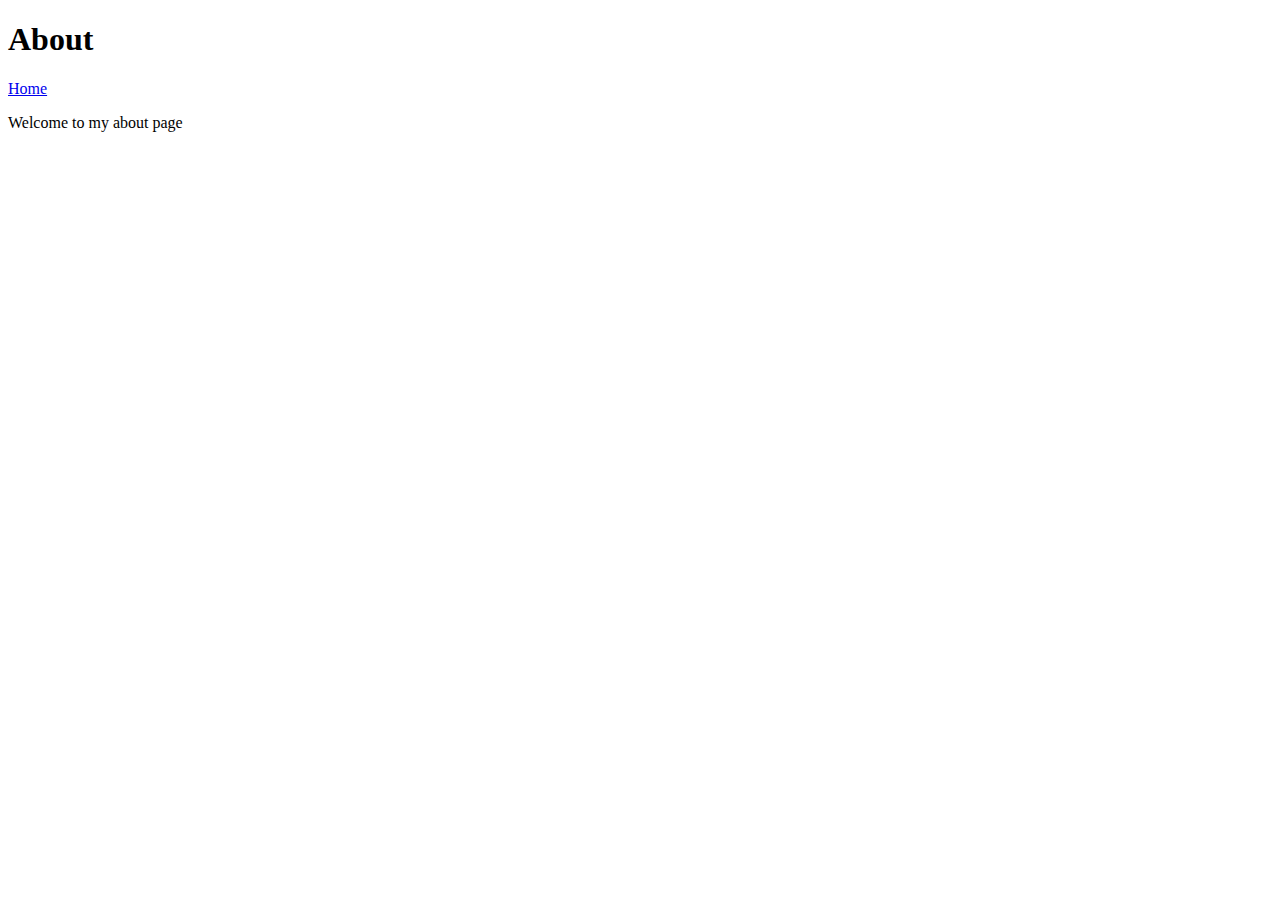
==== about.html @ 79316bdc "basic version created" ====
<!DOCTYPE html>
<html lang="en">
<head>
    <meta charset="UTF-8">
    <meta name="viewport" content="width=device-width, initial-scale=1.0">
    <title>About</title>
</head>
<body>
    <h1>About</h1>
    <a href="/">Home</a>
    <p>Welcome to my about page</p>
</body>
</html>
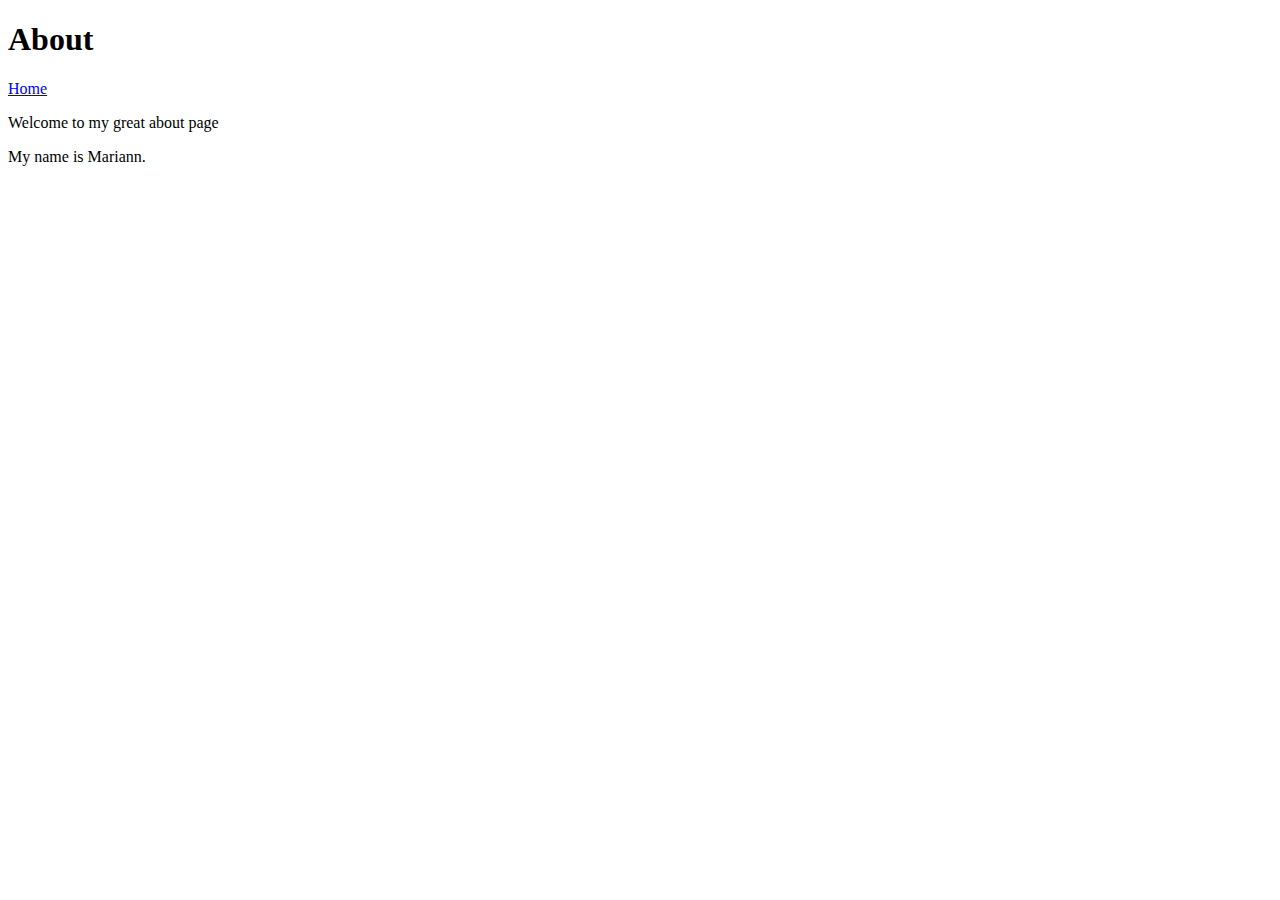
==== commit d9dababe: "Improved the about page" ====
--- a/about.html
+++ b/about.html
@@ -8,6 +8,7 @@
 <body>
     <h1>About</h1>
     <a href="/">Home</a>
-    <p>Welcome to my about page</p>
+    <p>Welcome to my great about page</p>
+    <p>My name is Mariann.</p>
 </body>
 </html>